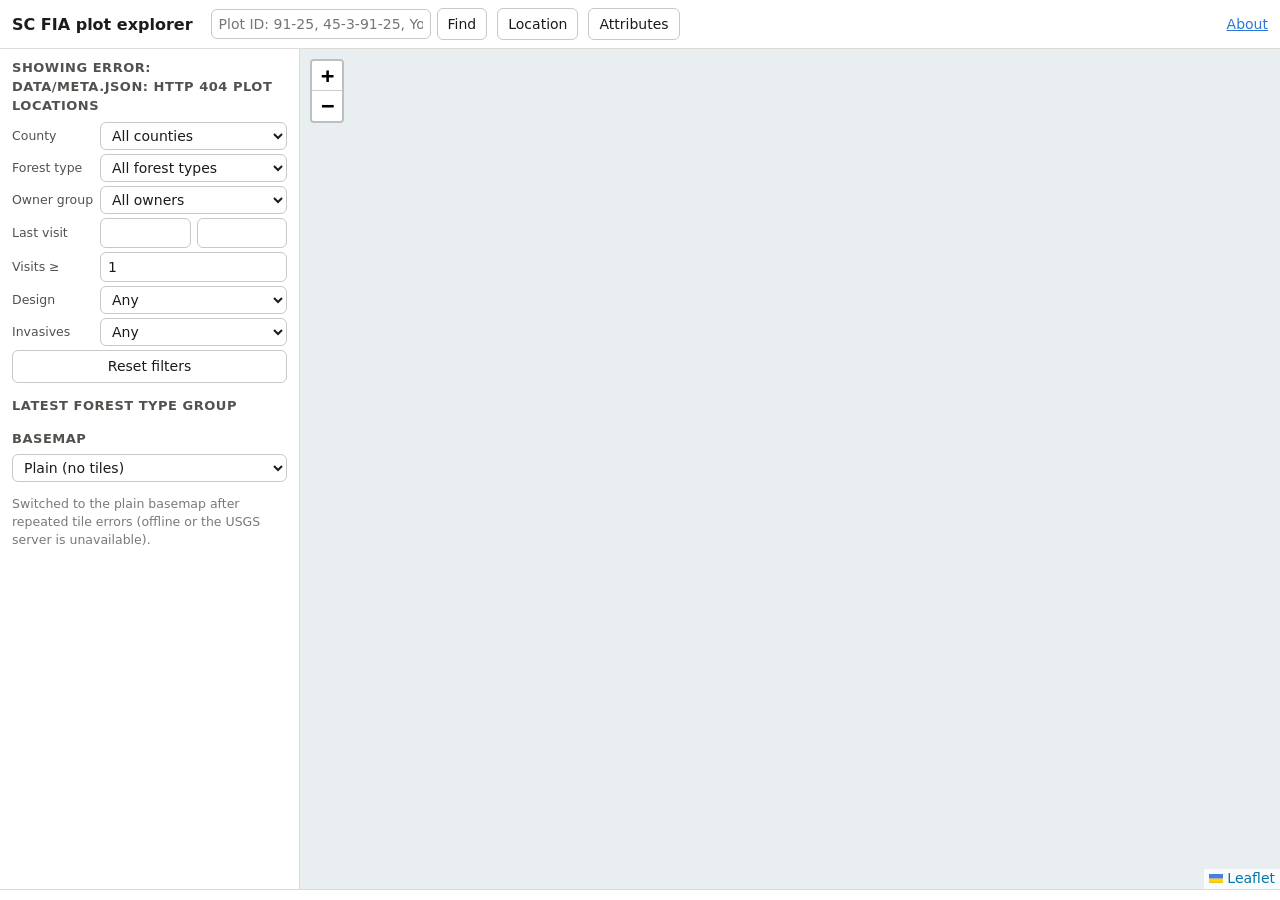
==== web/index.html @ 02bd2095 "SC FIA plot explorer: build, decoding, validation, local app, static site and monthly GitHub Pages w" ====
<!doctype html>
<html lang="en">
<head>
<meta charset="utf-8">
<meta name="viewport" content="width=device-width, initial-scale=1, viewport-fit=cover">
<meta http-equiv="Content-Security-Policy" content="default-src 'self'; script-src 'self'; style-src 'self' 'unsafe-inline'; img-src 'self' data: https://basemap.nationalmap.gov; connect-src 'self'; font-src 'self'; object-src 'none'; base-uri 'self'; form-action 'none'">
<meta name="referrer" content="no-referrer">
<meta name="description" content="Map and history of South Carolina Forest Inventory and Analysis plots from public FIADB data.">
<title>SC FIA plot explorer</title>
<link rel="stylesheet" href="vendor/leaflet/1.9.4/leaflet.css">
<link rel="stylesheet" href="vendor/leaflet.markercluster/1.5.3/MarkerCluster.css">
<link rel="stylesheet" href="vendor/leaflet.markercluster/1.5.3/MarkerCluster.Default.css">
<link rel="stylesheet" href="app.css">
</head>
<body class="mapbody">
<div id="top">
  <button id="filtbtn" type="button" class="mobile-only" aria-controls="side" aria-expanded="false">☰ Filters</button>
  <h1>SC FIA plot explorer</h1>
  <div class="searchrow">
    <input id="idq" type="text" autocomplete="off" spellcheck="false" placeholder="Plot ID: 91-25, 45-3-91-25, York 25 or PLOT CN" aria-label="Plot ID">
    <button id="idgo" type="button">Find</button>
  </div>
  <button id="locbtn" type="button">Location</button>
  <button id="attrbtn" type="button">Attributes</button>
  <span class="grow"></span>
  <a class="toplink" href="about.html">About</a>
</div>
<div id="main">
  <aside id="side" aria-label="Filters">
    <h2>Showing <span id="count">…</span> plot locations <button id="sideclose" type="button" class="mobile-only close" aria-label="Close filters">×</button></h2>
    <div class="row"><label for="f_cty">County</label><select id="f_cty"><option value="">All counties</option></select></div>
    <div class="row"><label for="f_ft">Forest type</label><select id="f_ft"><option value="">All forest types</option></select></div>
    <div class="row"><label for="f_own">Owner group</label><select id="f_own"><option value="">All owners</option></select></div>
    <div class="row"><label>Last visit</label><input id="f_last0" type="number" inputmode="numeric" aria-label="Last visit from"><input id="f_last1" type="number" inputmode="numeric" aria-label="Last visit to"></div>
    <div class="row"><label for="f_nv">Visits ≥</label><input id="f_nv" type="number" inputmode="numeric" min="1" value="1"></div>
    <div class="row"><label for="f_des">Design</label><select id="f_des"><option value="">Any</option><option value="a">Annual (national design)</option><option value="p">Periodic only</option><option value="ap">Both at one key</option></select></div>
    <div class="row"><label for="f_inv">Invasives</label><select id="f_inv"><option value="">Any</option><option value="1">Present</option><option value="0">None recorded</option></select></div>
    <div class="row"><button id="f_reset" type="button">Reset filters</button></div>
    <h2>Latest forest type group</h2>
    <div id="legend"></div>
    <h2>Basemap</h2>
    <div class="row"><select id="basemap" aria-label="Basemap">
      <option value="topo">USGS Topo</option><option value="imgtopo">USGS Imagery + Topo</option>
      <option value="img">USGS Imagery only</option><option value="plain">Plain (no tiles)</option></select></div>
    <p class="muted" id="basenote"></p>
    <p class="muted" id="coordnote"></p>
  </aside>
  <div id="map" role="region" aria-label="Map of plot locations"></div>
</div>
<footer id="footer" class="footer"></footer>
<div id="drawer" class="hidden" role="dialog" aria-modal="false"></div>

<template id="tpl-loc">
  <h3>Search by location <button class="close" type="button" aria-label="Close">×</button></h3>
  <p class="muted">Enter a point in decimal degrees (dd.dddd and -dd.dddd; west is negative) or degrees-minutes-seconds (dd° mm' ss" N and dd° mm' ss" W).
    The search runs in this browser over the public plot coordinates already loaded. The point is not sent anywhere, not saved and not added to the address bar.</p>
  <div class="row"><label for="l_lat">Latitude</label><input id="l_lat" type="text" inputmode="decimal" autocomplete="off" spellcheck="false"></div>
  <div class="row"><label for="l_lon">Longitude</label><input id="l_lon" type="text" inputmode="decimal" autocomplete="off" spellcheck="false"></div>
  <div class="row"><label for="l_rad">Radius (mi)</label><input id="l_rad" type="number" inputmode="decimal" min="0.1" step="0.1" value="2" autocomplete="off"></div>
  <div class="row"><button id="l_go" type="button" class="primary">Find nearest plots</button><button id="l_clear" type="button">Clear and forget</button></div>
  <div class="note" id="l_note"></div>
  <div id="l_out"></div>
</template>

<template id="tpl-attr">
  <h3>Search by attributes <button class="close" type="button" aria-label="Close">×</button></h3>
  <div class="row"><label for="a_cty">County</label><select id="a_cty"><option value="">Any</option></select></div>
  <div class="row"><label for="a_grp">Type group</label><select id="a_grp"><option value="">Any</option></select></div>
  <div class="row"><label for="a_ft">Forest type</label><select id="a_ft"><option value="">Any</option></select></div>
  <div class="row"><label for="a_own">Owner</label><select id="a_own"><option value="">Any</option></select></div>
  <div class="row"><label>Stand age</label><input id="a_age0" type="number" inputmode="numeric" placeholder="min"><input id="a_age1" type="number" inputmode="numeric" placeholder="max"></div>
  <div class="row"><label>Last visit</label><input id="a_last0" type="number" inputmode="numeric" placeholder="from"><input id="a_last1" type="number" inputmode="numeric" placeholder="to"></div>
  <div class="row"><label for="a_des">Design</label><select id="a_des"><option value="">Any</option><option value="annual">Annual</option><option value="periodic">Periodic</option></select></div>
  <div class="row"><label for="a_inv">Invasives</label><select id="a_inv"><option value="">Any</option><option value="1">Present</option><option value="0">None</option></select></div>
  <div class="row"><button id="a_go" type="button" class="primary">Search</button><button id="a_map" type="button" disabled>Show only these on the map</button></div>
  <p class="muted">Stand age and forest type are from the latest visit's dominant accessible forest condition.</p>
  <div id="a_out"></div>
</template>

<script src="vendor/leaflet/1.9.4/leaflet.js"></script>
<script src="vendor/leaflet.markercluster/1.5.3/leaflet.markercluster.js"></script>
<script src="fia.js"></script>
<script src="map.js"></script>
</body>
</html>
---- web/vendor/leaflet/1.9.4/leaflet.css ----
/* required styles */

.leaflet-pane,
.leaflet-tile,
.leaflet-marker-icon,
.leaflet-marker-shadow,
.leaflet-tile-container,
.leaflet-pane > svg,
.leaflet-pane > canvas,
.leaflet-zoom-box,
.leaflet-image-layer,
.leaflet-layer {
	position: absolute;
	left: 0;
	top: 0;
	}
.leaflet-container {
	overflow: hidden;
	}
.leaflet-tile,
.leaflet-marker-icon,
.leaflet-marker-shadow {
	-webkit-user-select: none;
	   -moz-user-select: none;
	        user-select: none;
	  -webkit-user-drag: none;
	}
/* Prevents IE11 from highlighting tiles in blue */
.leaflet-tile::selection {
	background: transparent;
}
/* Safari renders non-retina tile on retina better with this, but Chrome is worse */
.leaflet-safari .leaflet-tile {
	image-rendering: -webkit-optimize-contrast;
	}
/* hack that prevents hw layers "stretching" when loading new tiles */
.leaflet-safari .leaflet-tile-container {
	width: 1600px;
	height: 1600px;
	-webkit-transform-origin: 0 0;
	}
.leaflet-marker-icon,
.leaflet-marker-shadow {
	display: block;
	}
/* .leaflet-container svg: reset svg max-width decleration shipped in Joomla! (joomla.org) 3.x */
/* .leaflet-container img: map is broken in FF if you have max-width: 100% on tiles */
.leaflet-container .leaflet-overlay-pane svg {
	max-width: none !important;
	max-height: none !important;
	}
.leaflet-container .leaflet-marker-pane img,
.leaflet-container .leaflet-shadow-pane img,
.leaflet-container .leaflet-tile-pane img,
.leaflet-container img.leaflet-image-layer,
.leaflet-container .leaflet-tile {
	max-width: none !important;
	max-height: none !important;
	width: auto;
	padding: 0;
	}

.leaflet-container img.leaflet-tile {
	/* See: https://bugs.chromium.org/p/chromium/issues/detail?id=600120 */
	mix-blend-mode: plus-lighter;
}

.leaflet-container.leaflet-touch-zoom {
	-ms-touch-action: pan-x pan-y;
	touch-action: pan-x pan-y;
	}
.leaflet-container.leaflet-touch-drag {
	-ms-touch-action: pinch-zoom;
	/* Fallback for FF which doesn't support pinch-zoom */
	touch-action: none;
	touch-action: pinch-zoom;
}
.leaflet-container.leaflet-touch-drag.leaflet-touch-zoom {
	-ms-touch-action: none;
	touch-action: none;
}
.leaflet-container {
	-webkit-tap-highlight-color: transparent;
}
.leaflet-container a {
	-webkit-tap-highlight-color: rgba(51, 181, 229, 0.4);
}
.leaflet-tile {
	filter: inherit;
	visibility: hidden;
	}
.leaflet-tile-loaded {
	visibility: inherit;
	}
.leaflet-zoom-box {
	width: 0;
	height: 0;
	-moz-box-sizing: border-box;
	     box-sizing: border-box;
	z-index: 800;
	}
/* workaround for https://bugzilla.mozilla.org/show_bug.cgi?id=888319 */
.leaflet-overlay-pane svg {
	-moz-user-select: none;
	}

.leaflet-pane         { z-index: 400; }

.leaflet-tile-pane    { z-index: 200; }
.leaflet-overlay-pane { z-index: 400; }
.leaflet-shadow-pane  { z-index: 500; }
.leaflet-marker-pane  { z-index: 600; }
.leaflet-tooltip-pane   { z-index: 650; }
.leaflet-popup-pane   { z-index: 700; }

.leaflet-map-pane canvas { z-index: 100; }
.leaflet-map-pane svg    { z-index: 200; }

.leaflet-vml-shape {
	width: 1px;
	height: 1px;
	}
.lvml {
	behavior: url(#default#VML);
	display: inline-block;
	position: absolute;
	}


/* control positioning */

.leaflet-control {
	position: relative;
	z-index: 800;
	pointer-events: visiblePainted; /* IE 9-10 doesn't have auto */
	pointer-events: auto;
	}
.leaflet-top,
.leaflet-bottom {
	position: absolute;
	z-index: 1000;
	pointer-events: none;
	}
.leaflet-top {
	top: 0;
	}
.leaflet-right {
	right: 0;
	}
.leaflet-bottom {
	bottom: 0;
	}
.leaflet-left {
	left: 0;
	}
.leaflet-control {
	float: left;
	clear: both;
	}
.leaflet-right .leaflet-control {
	float: right;
	}
.leaflet-top .leaflet-control {
	margin-top: 10px;
	}
.leaflet-bottom .leaflet-control {
	margin-bottom: 10px;
	}
.leaflet-left .leaflet-control {
	margin-left: 10px;
	}
.leaflet-right .leaflet-control {
	margin-right: 10px;
	}


/* zoom and fade animations */

.leaflet-fade-anim .leaflet-popup {
	opacity: 0;
	-webkit-transition: opacity 0.2s linear;
	   -moz-transition: opacity 0.2s linear;
	        transition: opacity 0.2s linear;
	}
.leaflet-fade-anim .leaflet-map-pane .leaflet-popup {
	opacity: 1;
	}
.leaflet-zoom-animated {
	-webkit-transform-origin: 0 0;
	    -ms-transform-origin: 0 0;
	        transform-origin: 0 0;
	}
svg.leaflet-zoom-animated {
	will-change: transform;
}

.leaflet-zoom-anim .leaflet-zoom-animated {
	-webkit-transition: -webkit-transform 0.25s cubic-bezier(0,0,0.25,1);
	   -moz-transition:    -moz-transform 0.25s cubic-bezier(0,0,0.25,1);
	        transition:         transform 0.25s cubic-bezier(0,0,0.25,1);
	}
.leaflet-zoom-anim .leaflet-tile,
.leaflet-pan-anim .leaflet-tile {
	-webkit-transition: none;
	   -moz-transition: none;
	        transition: none;
	}

.leaflet-zoom-anim .leaflet-zoom-hide {
	visibility: hidden;
	}


/* cursors */

.leaflet-interactive {
	cursor: pointer;
	}
.leaflet-grab {
	cursor: -webkit-grab;
	cursor:    -moz-grab;
	cursor:         grab;
	}
.leaflet-crosshair,
.leaflet-crosshair .leaflet-interactive {
	cursor: crosshair;
	}
.leaflet-popup-pane,
.leaflet-control {
	cursor: auto;
	}
.leaflet-dragging .leaflet-grab,
.leaflet-dragging .leaflet-grab .leaflet-interactive,
.leaflet-dragging .leaflet-marker-draggable {
	cursor: move;
	cursor: -webkit-grabbing;
	cursor:    -moz-grabbing;
	cursor:         grabbing;
	}

/* marker & overlays interactivity */
.leaflet-marker-icon,
.leaflet-marker-shadow,
.leaflet-image-layer,
.leaflet-pane > svg path,
.leaflet-tile-container {
	pointer-events: none;
	}

.leaflet-marker-icon.leaflet-interactive,
.leaflet-image-layer.leaflet-interactive,
.leaflet-pane > svg path.leaflet-interactive,
svg.leaflet-image-layer.leaflet-interactive path {
	pointer-events: visiblePainted; /* IE 9-10 doesn't have auto */
	pointer-events: auto;
	}

/* visual tweaks */

.leaflet-container {
	background: #ddd;
	outline-offset: 1px;
	}
.leaflet-container a {
	color: #0078A8;
	}
.leaflet-zoom-box {
	border: 2px dotted #38f;
	background: rgba(255,255,255,0.5);
	}


/* general typography */
.leaflet-container {
	font-family: "Helvetica Neue", Arial, Helvetica, sans-serif;
	font-size: 12px;
	font-size: 0.75rem;
	line-height: 1.5;
	}


/* general toolbar styles */

.leaflet-bar {
	box-shadow: 0 1px 5px rgba(0,0,0,0.65);
	border-radius: 4px;
	}
.leaflet-bar a {
	background-color: #fff;
	border-bottom: 1px solid #ccc;
	width: 26px;
	height: 26px;
	line-height: 26px;
	display: block;
	text-align: center;
	text-decoration: none;
	color: black;
	}
.leaflet-bar a,
.leaflet-control-layers-toggle {
	background-position: 50% 50%;
	background-repeat: no-repeat;
	display: block;
	}
.leaflet-bar a:hover,
.leaflet-bar a:focus {
	background-color: #f4f4f4;
	}
.leaflet-bar a:first-child {
	border-top-left-radius: 4px;
	border-top-right-radius: 4px;
	}
.leaflet-bar a:last-child {
	border-bottom-left-radius: 4px;
	border-bottom-right-radius: 4px;
	border-bottom: none;
	}
.leaflet-bar a.leaflet-disabled {
	cursor: default;
	background-color: #f4f4f4;
	color: #bbb;
	}

.leaflet-touch .leaflet-bar a {
	width: 30px;
	height: 30px;
	line-height: 30px;
	}
.leaflet-touch .leaflet-bar a:first-child {
	border-top-left-radius: 2px;
	border-top-right-radius: 2px;
	}
.leaflet-touch .leaflet-bar a:last-child {
	border-bottom-left-radius: 2px;
	border-bottom-right-radius: 2px;
	}

/* zoom control */

.leaflet-control-zoom-in,
.leaflet-control-zoom-out {
	font: bold 18px 'Lucida Console', Monaco, monospace;
	text-indent: 1px;
	}

.leaflet-touch .leaflet-control-zoom-in, .leaflet-touch .leaflet-control-zoom-out  {
	font-size: 22px;
	}


/* layers control */

.leaflet-control-layers {
	box-shadow: 0 1px 5px rgba(0,0,0,0.4);
	background: #fff;
	border-radius: 5px;
	}
.leaflet-control-layers-toggle {
	background-image: url(images/layers.png);
	width: 36px;
	height: 36px;
	}
.leaflet-retina .leaflet-control-layers-toggle {
	background-image: url(images/layers-2x.png);
	background-size: 26px 26px;
	}
.leaflet-touch .leaflet-control-layers-toggle {
	width: 44px;
	height: 44px;
	}
.leaflet-control-layers .leaflet-control-layers-list,
.leaflet-control-layers-expanded .leaflet-control-layers-toggle {
	display: none;
	}
.leaflet-control-layers-expanded .leaflet-control-layers-list {
	display: block;
	position: relative;
	}
.leaflet-control-layers-expanded {
	padding: 6px 10px 6px 6px;
	color: #333;
	background: #fff;
	}
.leaflet-control-layers-scrollbar {
	overflow-y: scroll;
	overflow-x: hidden;
	padding-right: 5px;
	}
.leaflet-control-layers-selector {
	margin-top: 2px;
	position: relative;
	top: 1px;
	}
.leaflet-control-layers label {
	display: block;
	font-size: 13px;
	font-size: 1.08333em;
	}
.leaflet-control-layers-separator {
	height: 0;
	border-top: 1px solid #ddd;
	margin: 5px -10px 5px -6px;
	}

/* Default icon URLs */
.leaflet-default-icon-path { /* used only in path-guessing heuristic, see L.Icon.Default */
	background-image: url(images/marker-icon.png);
	}


/* attribution and scale controls */

.leaflet-container .leaflet-control-attribution {
	background: #fff;
	background: rgba(255, 255, 255, 0.8);
	margin: 0;
	}
.leaflet-control-attribution,
.leaflet-control-scale-line {
	padding: 0 5px;
	color: #333;
	line-height: 1.4;
	}
.leaflet-control-attribution a {
	text-decoration: none;
	}
.leaflet-control-attribution a:hover,
.leaflet-control-attribution a:focus {
	text-decoration: underline;
	}
.leaflet-attribution-flag {
	display: inline !important;
	vertical-align: baseline !important;
	width: 1em;
	height: 0.6669em;
	}
.leaflet-left .leaflet-control-scale {
	margin-left: 5px;
	}
.leaflet-bottom .leaflet-control-scale {
	margin-bottom: 5px;
	}
.leaflet-control-scale-line {
	border: 2px solid #777;
	border-top: none;
	line-height: 1.1;
	padding: 2px 5px 1px;
	white-space: nowrap;
	-moz-box-sizing: border-box;
	     box-sizing: border-box;
	background: rgba(255, 255, 255, 0.8);
	text-shadow: 1px 1px #fff;
	}
.leaflet-control-scale-line:not(:first-child) {
	border-top: 2px solid #777;
	border-bottom: none;
	margin-top: -2px;
	}
.leaflet-control-scale-line:not(:first-child):not(:last-child) {
	border-bottom: 2px solid #777;
	}

.leaflet-touch .leaflet-control-attribution,
.leaflet-touch .leaflet-control-layers,
.leaflet-touch .leaflet-bar {
	box-shadow: none;
	}
.leaflet-touch .leaflet-control-layers,
.leaflet-touch .leaflet-bar {
	border: 2px solid rgba(0,0,0,0.2);
	background-clip: padding-box;
	}


/* popup */

.leaflet-popup {
	position: absolute;
	text-align: center;
	margin-bottom: 20px;
	}
.leaflet-popup-content-wrapper {
	padding: 1px;
	text-align: left;
	border-radius: 12px;
	}
.leaflet-popup-content {
	margin: 13px 24px 13px 20px;
	line-height: 1.3;
	font-size: 13px;
	font-size: 1.08333em;
	min-height: 1px;
	}
.leaflet-popup-content p {
	margin: 17px 0;
	margin: 1.3em 0;
	}
.leaflet-popup-tip-container {
	width: 40px;
	height: 20px;
	position: absolute;
	left: 50%;
	margin-top: -1px;
	margin-left: -20px;
	overflow: hidden;
	pointer-events: none;
	}
.leaflet-popup-tip {
	width: 17px;
	height: 17px;
	padding: 1px;

	margin: -10px auto 0;
	pointer-events: auto;

	-webkit-transform: rotate(45deg);
	   -moz-transform: rotate(45deg);
	    -ms-transform: rotate(45deg);
	        transform: rotate(45deg);
	}
.leaflet-popup-content-wrapper,
.leaflet-popup-tip {
	background: white;
	color: #333;
	box-shadow: 0 3px 14px rgba(0,0,0,0.4);
	}
.leaflet-container a.leaflet-popup-close-button {
	position: absolute;
	top: 0;
	right: 0;
	border: none;
	text-align: center;
	width: 24px;
	height: 24px;
	font: 16px/24px Tahoma, Verdana, sans-serif;
	color: #757575;
	text-decoration: none;
	background: transparent;
	}
.leaflet-container a.leaflet-popup-close-button:hover,
.leaflet-container a.leaflet-popup-close-button:focus {
	color: #585858;
	}
.leaflet-popup-scrolled {
	overflow: auto;
	}

.leaflet-oldie .leaflet-popup-content-wrapper {
	-ms-zoom: 1;
	}
.leaflet-oldie .leaflet-popup-tip {
	width: 24px;
	margin: 0 auto;

	-ms-filter: "progid:DXImageTransform.Microsoft.Matrix(M11=0.70710678, M12=0.70710678, M21=-0.70710678, M22=0.70710678)";
	filter: progid:DXImageTransform.Microsoft.Matrix(M11=0.70710678, M12=0.70710678, M21=-0.70710678, M22=0.70710678);
	}

.leaflet-oldie .leaflet-control-zoom,
.leaflet-oldie .leaflet-control-layers,
.leaflet-oldie .leaflet-popup-content-wrapper,
.leaflet-oldie .leaflet-popup-tip {
	border: 1px solid #999;
	}


/* div icon */

.leaflet-div-icon {
	background: #fff;
	border: 1px solid #666;
	}


/* Tooltip */
/* Base styles for the element that has a tooltip */
.leaflet-tooltip {
	position: absolute;
	padding: 6px;
	background-color: #fff;
	border: 1px solid #fff;
	border-radius: 3px;
	color: #222;
	white-space: nowrap;
	-webkit-user-select: none;
	-moz-user-select: none;
	-ms-user-select: none;
	user-select: none;
	pointer-events: none;
	box-shadow: 0 1px 3px rgba(0,0,0,0.4);
	}
.leaflet-tooltip.leaflet-interactive {
	cursor: pointer;
	pointer-events: auto;
	}
.leaflet-tooltip-top:before,
.leaflet-tooltip-bottom:before,
.leaflet-tooltip-left:before,
.leaflet-tooltip-right:before {
	position: absolute;
	pointer-events: none;
	border: 6px solid transparent;
	background: transparent;
	content: "";
	}

/* Directions */

.leaflet-tooltip-bottom {
	margin-top: 6px;
}
.leaflet-tooltip-top {
	margin-top: -6px;
}
.leaflet-tooltip-bottom:before,
.leaflet-tooltip-top:before {
	left: 50%;
	margin-left: -6px;
	}
.leaflet-tooltip-top:before {
	bottom: 0;
	margin-bottom: -12px;
	border-top-color: #fff;
	}
.leaflet-tooltip-bottom:before {
	top: 0;
	margin-top: -12px;
	margin-left: -6px;
	border-bottom-color: #fff;
	}
.leaflet-tooltip-left {
	margin-left: -6px;
}
.leaflet-tooltip-right {
	margin-left: 6px;
}
.leaflet-tooltip-left:before,
.leaflet-tooltip-right:before {
	top: 50%;
	margin-top: -6px;
	}
.leaflet-tooltip-left:before {
	right: 0;
	margin-right: -12px;
	border-left-color: #fff;
	}
.leaflet-tooltip-right:before {
	left: 0;
	margin-left: -12px;
	border-right-color: #fff;
	}

/* Printing */

@media print {
	/* Prevent printers from removing background-images of controls. */
	.leaflet-control {
		-webkit-print-color-adjust: exact;
		print-color-adjust: exact;
		}
	}
---- web/vendor/leaflet.markercluster/1.5.3/MarkerCluster.css ----
.leaflet-cluster-anim .leaflet-marker-icon, .leaflet-cluster-anim .leaflet-marker-shadow {
	-webkit-transition: -webkit-transform 0.3s ease-out, opacity 0.3s ease-in;
	-moz-transition: -moz-transform 0.3s ease-out, opacity 0.3s ease-in;
	-o-transition: -o-transform 0.3s ease-out, opacity 0.3s ease-in;
	transition: transform 0.3s ease-out, opacity 0.3s ease-in;
}

.leaflet-cluster-spider-leg {
	/* stroke-dashoffset (duration and function) should match with leaflet-marker-icon transform in order to track it exactly */
	-webkit-transition: -webkit-stroke-dashoffset 0.3s ease-out, -webkit-stroke-opacity 0.3s ease-in;
	-moz-transition: -moz-stroke-dashoffset 0.3s ease-out, -moz-stroke-opacity 0.3s ease-in;
	-o-transition: -o-stroke-dashoffset 0.3s ease-out, -o-stroke-opacity 0.3s ease-in;
	transition: stroke-dashoffset 0.3s ease-out, stroke-opacity 0.3s ease-in;
}
---- web/vendor/leaflet.markercluster/1.5.3/MarkerCluster.Default.css ----
.marker-cluster-small {
	background-color: rgba(181, 226, 140, 0.6);
	}
.marker-cluster-small div {
	background-color: rgba(110, 204, 57, 0.6);
	}

.marker-cluster-medium {
	background-color: rgba(241, 211, 87, 0.6);
	}
.marker-cluster-medium div {
	background-color: rgba(240, 194, 12, 0.6);
	}

.marker-cluster-large {
	background-color: rgba(253, 156, 115, 0.6);
	}
.marker-cluster-large div {
	background-color: rgba(241, 128, 23, 0.6);
	}

	/* IE 6-8 fallback colors */
.leaflet-oldie .marker-cluster-small {
	background-color: rgb(181, 226, 140);
	}
.leaflet-oldie .marker-cluster-small div {
	background-color: rgb(110, 204, 57);
	}

.leaflet-oldie .marker-cluster-medium {
	background-color: rgb(241, 211, 87);
	}
.leaflet-oldie .marker-cluster-medium div {
	background-color: rgb(240, 194, 12);
	}

.leaflet-oldie .marker-cluster-large {
	background-color: rgb(253, 156, 115);
	}
.leaflet-oldie .marker-cluster-large div {
	background-color: rgb(241, 128, 23);
}

.marker-cluster {
	background-clip: padding-box;
	border-radius: 20px;
	}
.marker-cluster div {
	width: 30px;
	height: 30px;
	margin-left: 5px;
	margin-top: 5px;

	text-align: center;
	border-radius: 15px;
	font: 12px "Helvetica Neue", Arial, Helvetica, sans-serif;
	}
.marker-cluster span {
	line-height: 30px;
	}
---- web/app.css ----
:root {
  --bg: #f7f6f2; --panel: #ffffff; --ink: #1b1b1a; --ink2: #52514e; --muted: #7a7974; --line: #dcdbd6; --line2: #c9c8c2;
  --accent: #2a78d6; --accent-ink: #ffffff; --warn-bg: #fff4d6; --warn-ink: #6b4a00; --bad: #b3261e; --good: #1f7a3a;
  --flag-bg: #fde8e6; --chip: #eeede9; --shadow: 0 1px 3px rgba(0,0,0,.12);
}
@media (prefers-color-scheme: dark) {
  :root:not([data-theme="light"]) {
    --bg: #161615; --panel: #1f1f1e; --ink: #ecebe7; --ink2: #b9b8b2; --muted: #8d8c86; --line: #353533; --line2: #4a4946;
    --accent: #5b9cf0; --accent-ink: #0b0b0b; --warn-bg: #3a3020; --warn-ink: #f2d38a; --bad: #ff8a80; --good: #7fd18f;
    --flag-bg: #43201d; --chip: #2a2a28; --shadow: 0 1px 3px rgba(0,0,0,.5);
  }
}
* { box-sizing: border-box; }
html, body { margin: 0; height: 100%; background: var(--bg); color: var(--ink); font: 14px/1.45 "Segoe UI", system-ui, -apple-system, Arial, sans-serif; }
a { color: var(--accent); }
button, input, select { font: inherit; color: inherit; }
button { background: var(--panel); border: 1px solid var(--line2); border-radius: 6px; padding: 5px 10px; cursor: pointer; }
button:hover:not(:disabled) { border-color: var(--accent); }
button.primary { background: var(--accent); color: var(--accent-ink); border-color: var(--accent); }
button:disabled { opacity: .45; cursor: not-allowed; }
input, select { background: var(--panel); border: 1px solid var(--line2); border-radius: 6px; padding: 4px 7px; min-width: 0; }
label { color: var(--ink2); font-size: 12.5px; }
.muted { color: var(--muted); font-size: 12.5px; }
.note { background: var(--warn-bg); color: var(--warn-ink); border-radius: 6px; padding: 7px 9px; font-size: 12.5px; }
.flag { background: var(--flag-bg); border-radius: 4px; padding: 0 3px; }
.tag { display: inline-block; font-size: 11.5px; border: 1px dashed var(--line2); border-radius: 10px; padding: 0 7px; color: var(--ink2); }
.badge { display: inline-block; min-width: 8px; padding: 0 6px; border-radius: 9px; background: var(--bad); color: #fff; font-size: 11px; margin-left: 4px; }
.hidden { display: none !important; }
table { border-collapse: collapse; width: 100%; font-variant-numeric: tabular-nums; }
th, td { text-align: left; padding: 4px 7px; border-bottom: 1px solid var(--line); vertical-align: top; }
th { background: var(--chip); font-weight: 600; font-size: 12.5px; position: sticky; top: 0; }
td.n, th.n { text-align: right; }

/* ---------- map page */
#top { display: flex; gap: 10px; align-items: center; padding: 8px 12px; background: var(--panel); border-bottom: 1px solid var(--line); flex-wrap: wrap; }
#top h1 { font-size: 16px; margin: 0 8px 0 0; white-space: nowrap; }
#top .grow { flex: 1; }
#idq { width: 220px; }
#main { display: flex; height: calc(100% - 50px); }
#side { width: 300px; flex: none; overflow-y: auto; background: var(--panel); border-right: 1px solid var(--line); padding: 10px 12px; }
#map { flex: 1; min-width: 0; }
#side h2 { font-size: 13px; text-transform: uppercase; letter-spacing: .04em; color: var(--ink2); margin: 14px 0 6px; }
#side h2:first-child { margin-top: 0; }
.row { display: flex; gap: 6px; align-items: center; margin: 4px 0; }
.row > * { flex: 1; }
.row > label { flex: 0 0 82px; }
.legend-item { display: flex; align-items: center; gap: 6px; font-size: 12.5px; padding: 2px 0; cursor: pointer; }
.legend-item input { flex: none; }
.sw { width: 12px; height: 12px; border-radius: 50%; border: 1px solid rgba(0,0,0,.35); flex: none; }
.legend-item .n { margin-left: auto; color: var(--muted); }
#count { font-weight: 600; }
#drawer { position: absolute; right: 12px; top: 62px; width: 420px; max-height: calc(100% - 80px); overflow: auto; background: var(--panel);
  border: 1px solid var(--line); border-radius: 8px; box-shadow: var(--shadow); padding: 12px 14px; z-index: 1000; }
#drawer h3 { margin: 0 0 8px; font-size: 15px; display: flex; justify-content: space-between; align-items: center; }
#drawer .close { border: 0; font-size: 18px; padding: 0 4px; }
.results li { margin: 3px 0; }
.results { padding-left: 18px; margin: 6px 0; }
.leaflet-popup-content { font: 13px/1.4 "Segoe UI", Arial, sans-serif; min-width: 290px; }
.leaflet-popup-content table td, .leaflet-popup-content table th { padding: 2px 4px; font-size: 12px; }
.plain-bg { background: #e9eef0; }
@media (prefers-color-scheme: dark) { .plain-bg { background: #22292c; } }
.progress { height: 10px; background: var(--chip); border-radius: 5px; overflow: hidden; margin: 6px 0; }
.progress > div { height: 100%; background: var(--accent); width: 0; transition: width .3s; }
pre.log { max-height: 220px; overflow: auto; background: var(--chip); padding: 6px 8px; border-radius: 6px; font-size: 11.5px; white-space: pre-wrap; }
.tables-wrap { max-height: 260px; overflow: auto; border: 1px solid var(--line); border-radius: 6px; }
.tables-wrap td, .tables-wrap th { font-size: 11.5px; padding: 2px 5px; }
.changed td { background: var(--warn-bg); }
.kv { display: grid; grid-template-columns: 150px 1fr; gap: 2px 10px; font-size: 13px; margin: 6px 0; }
.kv div:nth-child(odd) { color: var(--ink2); }
.ok { color: var(--good); } .bad { color: var(--bad); }

/* ---------- plot page */
.page { max-width: 1280px; margin: 0 auto; padding: 14px 18px 40px; }
.page h1 { font-size: 22px; margin: 4px 0 2px; }
.page h2 { font-size: 17px; margin: 22px 0 8px; border-bottom: 2px solid var(--accent); padding-bottom: 3px; }
.page h3 { font-size: 14px; margin: 14px 0 6px; }
.card { background: var(--panel); border: 1px solid var(--line); border-radius: 8px; padding: 10px 12px; }
.timeline { display: grid; grid-auto-flow: column; grid-auto-columns: minmax(150px, 1fr); gap: 8px; overflow-x: auto; padding-bottom: 6px; }
.tc { background: var(--panel); border: 1px solid var(--line2); border-radius: 8px; padding: 7px 9px; cursor: pointer; font-size: 12.5px; }
.tc.sel { border: 2px solid var(--accent); }
.tc.pred { border-style: dashed; cursor: default; background: transparent; }
.tc .d { font-weight: 650; font-size: 14px; }
.tabs { display: flex; gap: 4px; flex-wrap: wrap; margin: 10px 0 8px; }
.tabs button { border-radius: 16px; padding: 3px 11px; font-size: 13px; }
.tabs button.on { background: var(--accent); color: var(--accent-ink); border-color: var(--accent); }
.scroll { max-height: 520px; overflow: auto; border: 1px solid var(--line); border-radius: 6px; }
.grid2 { display: grid; grid-template-columns: repeat(auto-fit, minmax(420px, 1fr)); gap: 12px; }
.kpis { display: grid; grid-template-columns: repeat(auto-fit, minmax(150px, 1fr)); gap: 8px; margin: 8px 0; }
.kpi { background: var(--panel); border: 1px solid var(--line); border-radius: 8px; padding: 7px 10px; }
.kpi .l { font-size: 12px; color: var(--ink2); } .kpi .v { font-size: 20px; font-weight: 650; } .kpi .u { font-size: 11.5px; color: var(--muted); }
.chart { width: 100%; height: 360px; }
.fields { columns: 3 300px; column-gap: 18px; font-size: 12.5px; }
.fields div { break-inside: avoid; padding: 1px 0; border-bottom: 1px dotted var(--line); }
.fields b { color: var(--ink2); font-weight: 600; }
.actions { display: flex; gap: 8px; flex-wrap: wrap; margin: 8px 0; }
@media (max-width: 760px) {
  #main { flex-direction: column; height: auto; }
  #side { width: 100%; border-right: 0; }
  #map { height: 70vh; }
  #drawer { left: 8px; right: 8px; width: auto; }
  .grid2 { grid-template-columns: 1fr; }
}

/* ---------- static site additions: footer, mobile filter panel, print */
body.mapbody { display: flex; flex-direction: column; height: 100%; height: 100dvh; }
body.mapbody #main { flex: 1; min-height: 0; height: auto; position: relative; }
.footer { font-size: 12px; color: var(--muted); padding: 5px 12px; background: var(--panel); border-top: 1px solid var(--line); }
.footer a { color: var(--accent); }
.toplink { white-space: nowrap; }
.searchrow { display: flex; gap: 6px; align-items: center; }
.mobile-only { display: none; }
.popscroll { max-height: 220px; overflow: auto; }
.prose { max-width: 820px; } .prose li { margin-bottom: 6px; }
.leaflet-container { font: inherit; }
@media (max-width: 760px) {
  .mobile-only { display: inline-block; }
  #top { gap: 6px; padding: 6px 8px; }
  #top h1 { font-size: 15px; flex: 1; }
  .searchrow { order: 5; width: 100%; }
  #idq { flex: 1; width: auto; font-size: 16px; }           /* 16px avoids iOS zoom on focus */
  #top button, #top .toplink { padding: 8px 10px; }
  body.mapbody #main { flex-direction: row; }
  body.mapbody #map { height: auto; flex: 1; }
  #side { position: absolute; z-index: 1100; top: 0; bottom: 0; left: 0; width: min(88vw, 340px); transform: translateX(-102%);
    transition: transform .2s ease; box-shadow: var(--shadow); border-right: 1px solid var(--line); }
  body.side-open #side { transform: none; }
  #side h2 .close { float: right; border: 0; font-size: 20px; padding: 0 6px; }
  #side select, #side input, #drawer input, #drawer select { font-size: 16px; padding: 7px 8px; }
  #drawer { top: auto; bottom: 0; left: 0; right: 0; width: auto; max-height: 72vh; border-radius: 12px 12px 0 0; }
  .leaflet-popup-content { min-width: 240px; }
  .page { padding: 10px 10px 30px; }
  .timeline { grid-auto-columns: minmax(140px, 70vw); }
  .chart { height: 300px; }
  .fields { columns: 1; }
  .tabs button { padding: 6px 12px; }
}
@media print {
  .noprint, .footer, .modebar-container { display: none !important; }
  body { background: #fff; color: #000; }
  .page { max-width: none; padding: 0; }
  .scroll { max-height: none !important; overflow: visible !important; border: 0; }
  .chart, .card, table, .timeline .tc { break-inside: avoid; }
  .timeline { display: flex; flex-wrap: wrap; }
  .note { background: #fff; border: 1px solid #999; }
}
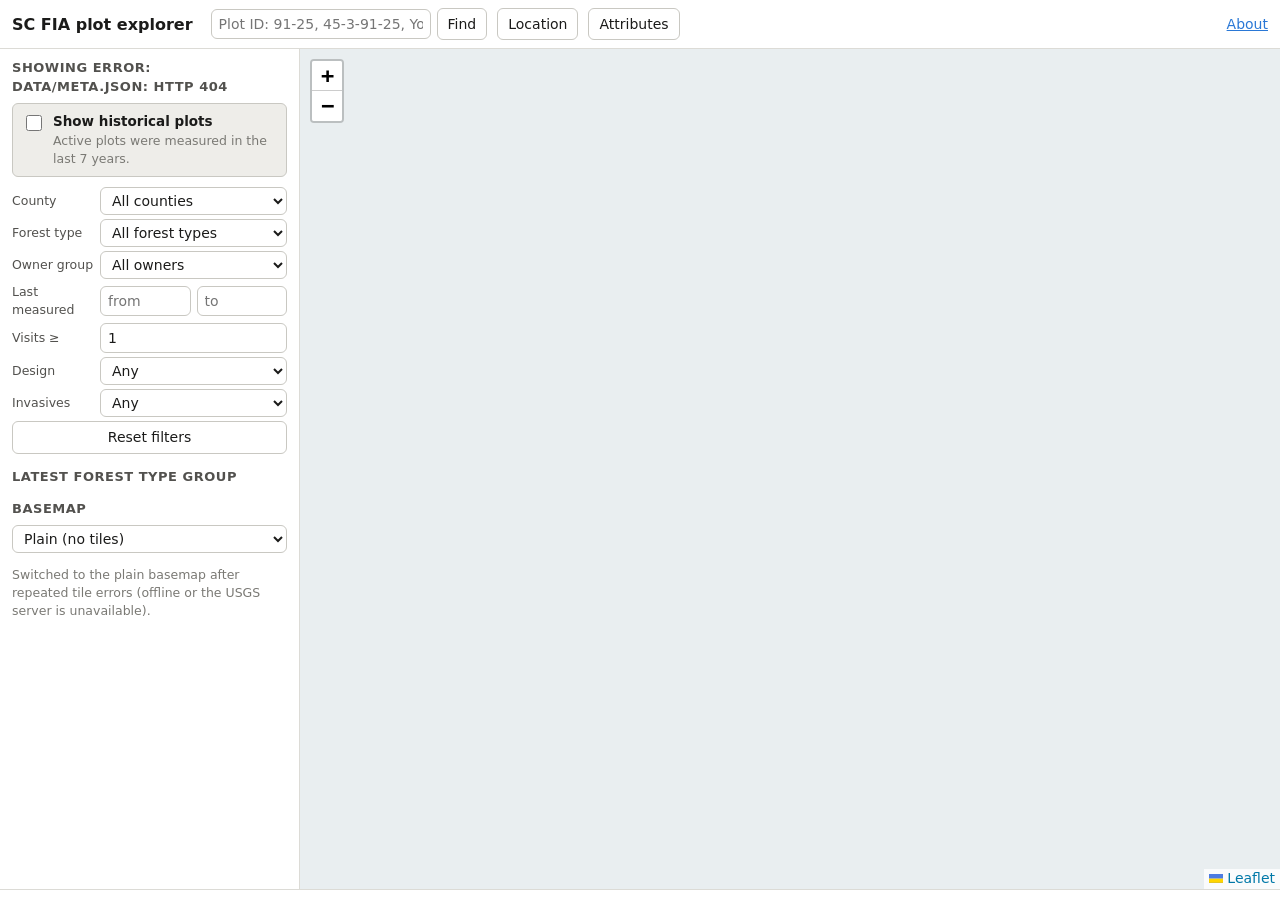
==== commit 3628bdf7: "Map defaults to active plots; optional historical layer - Active = last MEASYEAR within 7 years of t" ====
--- a/web/index.html
+++ b/web/index.html
@@ -1,85 +1,89 @@
-<!doctype html>
-<html lang="en">
-<head>
-<meta charset="utf-8">
-<meta name="viewport" content="width=device-width, initial-scale=1, viewport-fit=cover">
-<meta http-equiv="Content-Security-Policy" content="default-src 'self'; script-src 'self'; style-src 'self' 'unsafe-inline'; img-src 'self' data: https://basemap.nationalmap.gov; connect-src 'self'; font-src 'self'; object-src 'none'; base-uri 'self'; form-action 'none'">
-<meta name="referrer" content="no-referrer">
-<meta name="description" content="Map and history of South Carolina Forest Inventory and Analysis plots from public FIADB data.">
-<title>SC FIA plot explorer</title>
-<link rel="stylesheet" href="vendor/leaflet/1.9.4/leaflet.css">
-<link rel="stylesheet" href="vendor/leaflet.markercluster/1.5.3/MarkerCluster.css">
-<link rel="stylesheet" href="vendor/leaflet.markercluster/1.5.3/MarkerCluster.Default.css">
-<link rel="stylesheet" href="app.css">
-</head>
-<body class="mapbody">
-<div id="top">
-  <button id="filtbtn" type="button" class="mobile-only" aria-controls="side" aria-expanded="false">☰ Filters</button>
-  <h1>SC FIA plot explorer</h1>
-  <div class="searchrow">
-    <input id="idq" type="text" autocomplete="off" spellcheck="false" placeholder="Plot ID: 91-25, 45-3-91-25, York 25 or PLOT CN" aria-label="Plot ID">
-    <button id="idgo" type="button">Find</button>
-  </div>
-  <button id="locbtn" type="button">Location</button>
-  <button id="attrbtn" type="button">Attributes</button>
-  <span class="grow"></span>
-  <a class="toplink" href="about.html">About</a>
-</div>
-<div id="main">
-  <aside id="side" aria-label="Filters">
-    <h2>Showing <span id="count">…</span> plot locations <button id="sideclose" type="button" class="mobile-only close" aria-label="Close filters">×</button></h2>
-    <div class="row"><label for="f_cty">County</label><select id="f_cty"><option value="">All counties</option></select></div>
-    <div class="row"><label for="f_ft">Forest type</label><select id="f_ft"><option value="">All forest types</option></select></div>
-    <div class="row"><label for="f_own">Owner group</label><select id="f_own"><option value="">All owners</option></select></div>
-    <div class="row"><label>Last visit</label><input id="f_last0" type="number" inputmode="numeric" aria-label="Last visit from"><input id="f_last1" type="number" inputmode="numeric" aria-label="Last visit to"></div>
-    <div class="row"><label for="f_nv">Visits ≥</label><input id="f_nv" type="number" inputmode="numeric" min="1" value="1"></div>
-    <div class="row"><label for="f_des">Design</label><select id="f_des"><option value="">Any</option><option value="a">Annual (national design)</option><option value="p">Periodic only</option><option value="ap">Both at one key</option></select></div>
-    <div class="row"><label for="f_inv">Invasives</label><select id="f_inv"><option value="">Any</option><option value="1">Present</option><option value="0">None recorded</option></select></div>
-    <div class="row"><button id="f_reset" type="button">Reset filters</button></div>
-    <h2>Latest forest type group</h2>
-    <div id="legend"></div>
-    <h2>Basemap</h2>
-    <div class="row"><select id="basemap" aria-label="Basemap">
-      <option value="topo">USGS Topo</option><option value="imgtopo">USGS Imagery + Topo</option>
-      <option value="img">USGS Imagery only</option><option value="plain">Plain (no tiles)</option></select></div>
-    <p class="muted" id="basenote"></p>
-    <p class="muted" id="coordnote"></p>
-  </aside>
-  <div id="map" role="region" aria-label="Map of plot locations"></div>
-</div>
-<footer id="footer" class="footer"></footer>
-<div id="drawer" class="hidden" role="dialog" aria-modal="false"></div>
-
-<template id="tpl-loc">
-  <h3>Search by location <button class="close" type="button" aria-label="Close">×</button></h3>
-  <p class="muted">Enter a point in decimal degrees (dd.dddd and -dd.dddd; west is negative) or degrees-minutes-seconds (dd° mm' ss" N and dd° mm' ss" W).
-    The search runs in this browser over the public plot coordinates already loaded. The point is not sent anywhere, not saved and not added to the address bar.</p>
-  <div class="row"><label for="l_lat">Latitude</label><input id="l_lat" type="text" inputmode="decimal" autocomplete="off" spellcheck="false"></div>
-  <div class="row"><label for="l_lon">Longitude</label><input id="l_lon" type="text" inputmode="decimal" autocomplete="off" spellcheck="false"></div>
-  <div class="row"><label for="l_rad">Radius (mi)</label><input id="l_rad" type="number" inputmode="decimal" min="0.1" step="0.1" value="2" autocomplete="off"></div>
-  <div class="row"><button id="l_go" type="button" class="primary">Find nearest plots</button><button id="l_clear" type="button">Clear and forget</button></div>
-  <div class="note" id="l_note"></div>
-  <div id="l_out"></div>
-</template>
-
-<template id="tpl-attr">
-  <h3>Search by attributes <button class="close" type="button" aria-label="Close">×</button></h3>
-  <div class="row"><label for="a_cty">County</label><select id="a_cty"><option value="">Any</option></select></div>
-  <div class="row"><label for="a_grp">Type group</label><select id="a_grp"><option value="">Any</option></select></div>
-  <div class="row"><label for="a_ft">Forest type</label><select id="a_ft"><option value="">Any</option></select></div>
-  <div class="row"><label for="a_own">Owner</label><select id="a_own"><option value="">Any</option></select></div>
-  <div class="row"><label>Stand age</label><input id="a_age0" type="number" inputmode="numeric" placeholder="min"><input id="a_age1" type="number" inputmode="numeric" placeholder="max"></div>
-  <div class="row"><label>Last visit</label><input id="a_last0" type="number" inputmode="numeric" placeholder="from"><input id="a_last1" type="number" inputmode="numeric" placeholder="to"></div>
-  <div class="row"><label for="a_des">Design</label><select id="a_des"><option value="">Any</option><option value="annual">Annual</option><option value="periodic">Periodic</option></select></div>
-  <div class="row"><label for="a_inv">Invasives</label><select id="a_inv"><option value="">Any</option><option value="1">Present</option><option value="0">None</option></select></div>
-  <div class="row"><button id="a_go" type="button" class="primary">Search</button><button id="a_map" type="button" disabled>Show only these on the map</button></div>
-  <p class="muted">Stand age and forest type are from the latest visit's dominant accessible forest condition.</p>
-  <div id="a_out"></div>
-</template>
-
-<script src="vendor/leaflet/1.9.4/leaflet.js"></script>
-<script src="vendor/leaflet.markercluster/1.5.3/leaflet.markercluster.js"></script>
-<script src="fia.js"></script>
-<script src="map.js"></script>
-</body>
-</html>
+<!doctype html>
+<html lang="en">
+<head>
+<meta charset="utf-8">
+<meta name="viewport" content="width=device-width, initial-scale=1, viewport-fit=cover">
+<meta http-equiv="Content-Security-Policy" content="default-src 'self'; script-src 'self'; style-src 'self' 'unsafe-inline'; img-src 'self' data: https://basemap.nationalmap.gov; connect-src 'self'; font-src 'self'; object-src 'none'; base-uri 'self'; form-action 'none'">
+<meta name="referrer" content="no-referrer">
+<meta name="description" content="Map and history of South Carolina Forest Inventory and Analysis plots from public FIADB data.">
+<title>SC FIA plot explorer</title>
+<link rel="stylesheet" href="vendor/leaflet/1.9.4/leaflet.css">
+<link rel="stylesheet" href="vendor/leaflet.markercluster/1.5.3/MarkerCluster.css">
+<link rel="stylesheet" href="vendor/leaflet.markercluster/1.5.3/MarkerCluster.Default.css">
+<link rel="stylesheet" href="app.css">
+</head>
+<body class="mapbody">
+<div id="top">
+  <button id="filtbtn" type="button" class="mobile-only" aria-controls="side" aria-expanded="false">☰ Filters</button>
+  <h1>SC FIA plot explorer</h1>
+  <div class="searchrow">
+    <input id="idq" type="text" autocomplete="off" spellcheck="false" placeholder="Plot ID: 91-25, 45-3-91-25, York 25 or PLOT CN" aria-label="Plot ID">
+    <button id="idgo" type="button">Find</button>
+  </div>
+  <button id="locbtn" type="button">Location</button>
+  <button id="attrbtn" type="button">Attributes</button>
+  <span class="grow"></span>
+  <a class="toplink" href="about.html">About</a>
+</div>
+<div id="main">
+  <aside id="side" aria-label="Filters">
+    <h2>Showing <span id="count">…</span> <button id="sideclose" type="button" class="mobile-only close" aria-label="Close filters">×</button></h2>
+    <div class="toggle-row"><input id="f_hist" type="checkbox"><label for="f_hist">Show historical plots
+      <span class="muted" id="histnote">Active plots were measured in the last 7 years.</span></label></div>
+    <div class="row"><label for="f_cty">County</label><select id="f_cty"><option value="">All counties</option></select></div>
+    <div class="row"><label for="f_ft">Forest type</label><select id="f_ft"><option value="">All forest types</option></select></div>
+    <div class="row"><label for="f_own">Owner group</label><select id="f_own"><option value="">All owners</option></select></div>
+    <div class="row"><label>Last measured</label><input id="f_last0" type="number" inputmode="numeric" placeholder="from" aria-label="Last measured from (year)"><input id="f_last1" type="number" inputmode="numeric" placeholder="to" aria-label="Last measured to (year)"></div>
+    <p class="muted filtnote hidden" id="lastnote"></p>
+    <div class="row"><label for="f_nv">Visits ≥</label><input id="f_nv" type="number" inputmode="numeric" min="1" value="1"></div>
+    <div class="row"><label for="f_des">Design</label><select id="f_des"><option value="">Any</option><option value="a">Annual (national design)</option><option value="p">Periodic only</option><option value="ap">Both at one key</option></select></div>
+    <div class="row"><label for="f_inv">Invasives</label><select id="f_inv"><option value="">Any</option><option value="1">Present</option><option value="0">None recorded</option></select></div>
+    <div class="row"><button id="f_reset" type="button">Reset filters</button></div>
+    <h2>Latest forest type group</h2>
+    <div id="legend"></div>
+    <h2>Basemap</h2>
+    <div class="row"><select id="basemap" aria-label="Basemap">
+      <option value="topo">USGS Topo</option><option value="imgtopo">USGS Imagery + Topo</option>
+      <option value="img">USGS Imagery only</option><option value="plain">Plain (no tiles)</option></select></div>
+    <p class="muted" id="basenote"></p>
+    <p class="muted" id="coordnote"></p>
+  </aside>
+  <div id="map" role="region" aria-label="Map of plot locations"></div>
+</div>
+<footer id="footer" class="footer"></footer>
+<div id="drawer" class="hidden" role="dialog" aria-modal="false"></div>
+
+<template id="tpl-loc">
+  <h3>Search by location <button class="close" type="button" aria-label="Close">×</button></h3>
+  <p class="muted">Enter a point in decimal degrees (dd.dddd and -dd.dddd; west is negative) or degrees-minutes-seconds (dd° mm' ss" N and dd° mm' ss" W).
+    The search runs in this browser over the public plot coordinates already loaded. The point is not sent anywhere, not saved and not added to the address bar.</p>
+  <div class="row"><label for="l_lat">Latitude</label><input id="l_lat" type="text" inputmode="decimal" autocomplete="off" spellcheck="false"></div>
+  <div class="row"><label for="l_lon">Longitude</label><input id="l_lon" type="text" inputmode="decimal" autocomplete="off" spellcheck="false"></div>
+  <div class="row"><label for="l_rad">Radius (mi)</label><input id="l_rad" type="number" inputmode="decimal" min="0.1" step="0.1" value="2" autocomplete="off"></div>
+  <div class="row"><button id="l_go" type="button" class="primary">Find nearest plots</button><button id="l_clear" type="button">Clear and forget</button></div>
+  <div class="note" id="l_note"></div>
+  <div id="l_out"></div>
+</template>
+
+<template id="tpl-attr">
+  <h3>Search by attributes <button class="close" type="button" aria-label="Close">×</button></h3>
+  <div class="row"><label for="a_cty">County</label><select id="a_cty"><option value="">Any</option></select></div>
+  <div class="row"><label for="a_grp">Type group</label><select id="a_grp"><option value="">Any</option></select></div>
+  <div class="row"><label for="a_ft">Forest type</label><select id="a_ft"><option value="">Any</option></select></div>
+  <div class="row"><label for="a_own">Owner</label><select id="a_own"><option value="">Any</option></select></div>
+  <div class="row"><label>Stand age</label><input id="a_age0" type="number" inputmode="numeric" placeholder="min"><input id="a_age1" type="number" inputmode="numeric" placeholder="max"></div>
+  <div class="row"><label>Last measured</label><input id="a_last0" type="number" inputmode="numeric" placeholder="from"><input id="a_last1" type="number" inputmode="numeric" placeholder="to"></div>
+  <p class="muted" id="a_scope"></p>
+  <div class="row"><label for="a_des">Design</label><select id="a_des"><option value="">Any</option><option value="annual">Annual</option><option value="periodic">Periodic</option></select></div>
+  <div class="row"><label for="a_inv">Invasives</label><select id="a_inv"><option value="">Any</option><option value="1">Present</option><option value="0">None</option></select></div>
+  <div class="row"><button id="a_go" type="button" class="primary">Search</button><button id="a_map" type="button" disabled>Show only these on the map</button></div>
+  <p class="muted">Stand age and forest type are from the latest visit's dominant accessible forest condition.</p>
+  <div id="a_out"></div>
+</template>
+
+<script src="vendor/leaflet/1.9.4/leaflet.js"></script>
+<script src="vendor/leaflet.markercluster/1.5.3/leaflet.markercluster.js"></script>
+<script src="fia.js"></script>
+<script src="map.js"></script>
+</body>
+</html>
--- a/web/app.css
+++ b/web/app.css
@@ -143,3 +143,16 @@
   .timeline { display: flex; flex-wrap: wrap; }
   .note { background: #fff; border: 1px solid #999; }
 }
+
+/* active vs historical plots */
+.histbadge { display: inline-block; font-size: 12px; border: 1.5px solid var(--muted); color: var(--ink2); border-radius: 10px; padding: 0 8px; background: var(--chip); }
+.toggle-row { display: flex; align-items: flex-start; gap: 8px; padding: 8px 9px; margin: 0 0 10px; border: 1px solid var(--line2); border-radius: 6px; background: var(--chip); }
+.toggle-row input { margin-top: 3px; flex: none; width: 16px; height: 16px; }
+.toggle-row label { color: var(--ink); font-size: 13.5px; font-weight: 600; cursor: pointer; }
+.toggle-row .muted { display: block; font-weight: 400; }
+.sw.hollow { background: transparent !important; border: 2px solid #8a8984; }
+.hist-cluster { background: transparent !important; }
+.hist-cluster div { background: rgba(255,255,255,.75) !important; border: 2px dashed #7a7974; color: #52514e; width: 30px; height: 30px; margin: 5px 0 0 5px; border-radius: 15px; text-align: center; font: 12px/26px "Segoe UI", system-ui, sans-serif; box-sizing: border-box; }
+details.histnear { margin-top: 10px; border-top: 1px solid var(--line); padding-top: 6px; }
+details.histnear summary { cursor: pointer; color: var(--ink2); }
+.filtnote { margin: 2px 0 6px; }
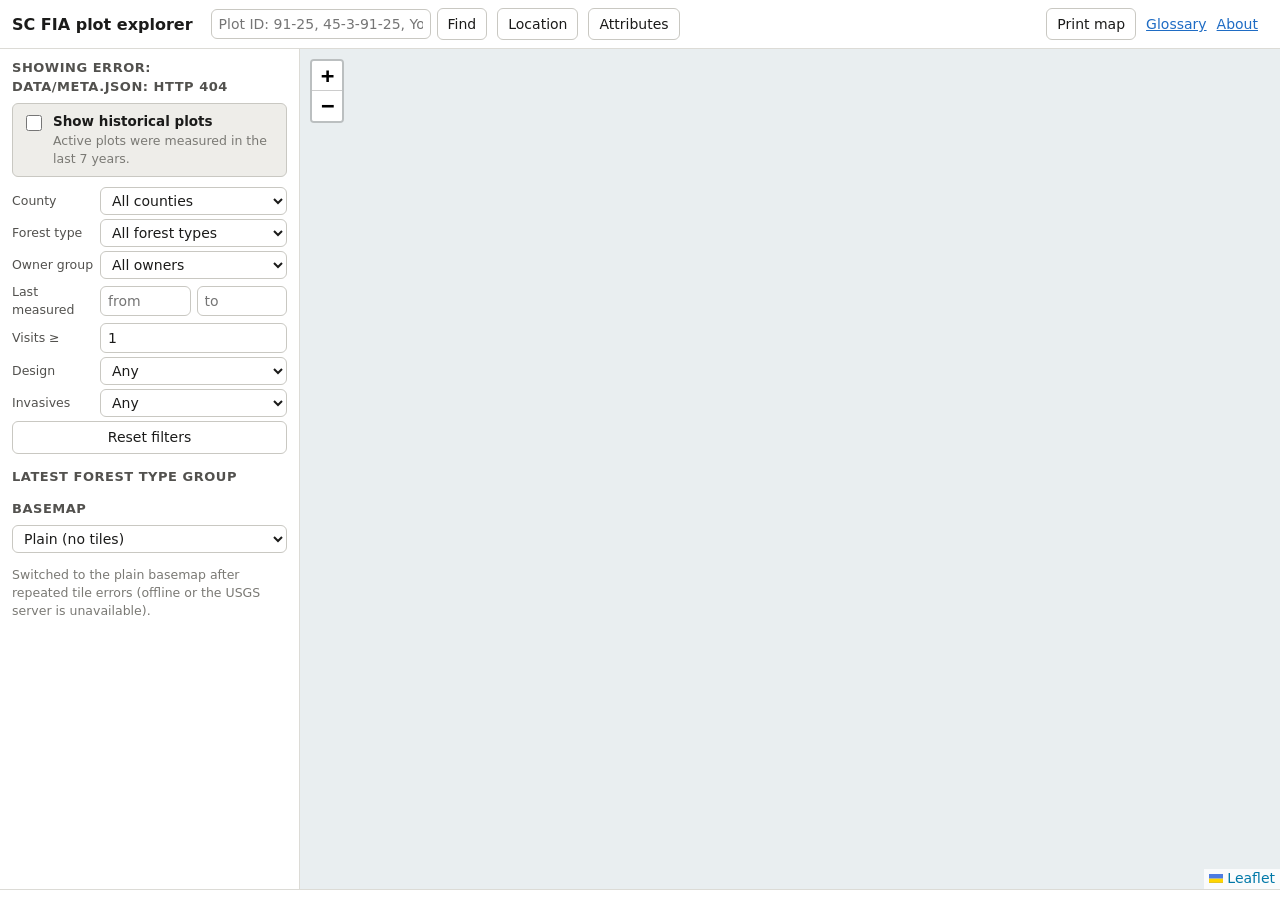
==== commit 49421b23: "Plot page revamp, plain-language help, Expert view, printing; popup fixes Plot page (static site), c" ====
--- a/web/index.html
+++ b/web/index.html
@@ -23,7 +23,10 @@
   <button id="locbtn" type="button">Location</button>
   <button id="attrbtn" type="button">Attributes</button>
   <span class="grow"></span>
-  <a class="toplink" href="about.html">About</a>
+  <button id="printmap" type="button" class="noprint">Print map</button>
+  <a class="toplink" href="glossary.html" data-keepview>Glossary</a>
+  <a class="toplink" href="about.html" data-keepview>About</a>
+  <span id="viewsw"></span>
 </div>
 <div id="main">
   <aside id="side" aria-label="Filters">
@@ -38,6 +41,16 @@
     <div class="row"><label for="f_nv">Visits ≥</label><input id="f_nv" type="number" inputmode="numeric" min="1" value="1"></div>
     <div class="row"><label for="f_des">Design</label><select id="f_des"><option value="">Any</option><option value="a">Annual (national design)</option><option value="p">Periodic only</option><option value="ap">Both at one key</option></select></div>
     <div class="row"><label for="f_inv">Invasives</label><select id="f_inv"><option value="">Any</option><option value="1">Present</option><option value="0">None recorded</option></select></div>
+    <div class="expert-only" id="xfilters">
+      <h2>Expert filters <button type="button" class="hb" data-h="s:xmap" aria-label="About expert filters">ⓘ</button></h2>
+      <p class="muted" id="xf_status">Loading expert fields…</p>
+      <div id="xf_rows"></div>
+      <div class="row"><label for="x_color">Color markers by</label><select id="x_color">
+        <option value="grp">Latest forest type group</option><option value="invyr">Last INVYR</option><option value="p2">P2PANEL</option>
+        <option value="sz">Stand size class (STDSZCD)</option><option value="gs">Stocking class (GSSTKCD)</option><option value="ds">Disturbance at last visit</option>
+        <option value="nx">Estimated next measurement</option></select></div>
+      <div id="xlegend"></div>
+    </div>
     <div class="row"><button id="f_reset" type="button">Reset filters</button></div>
     <h2>Latest forest type group</h2>
     <div id="legend"></div>
@@ -52,6 +65,7 @@
 </div>
 <footer id="footer" class="footer"></footer>
 <div id="drawer" class="hidden" role="dialog" aria-modal="false"></div>
+<div id="printinfo" class="printonly"></div>
 
 <template id="tpl-loc">
   <h3>Search by location <button class="close" type="button" aria-label="Close">×</button></h3>
@@ -84,6 +98,8 @@
 <script src="vendor/leaflet/1.9.4/leaflet.js"></script>
 <script src="vendor/leaflet.markercluster/1.5.3/leaflet.markercluster.js"></script>
 <script src="fia.js"></script>
+<script src="help.js"></script>
 <script src="map.js"></script>
+<script src="mapx.js"></script>
 </body>
 </html>
--- a/web/app.css
+++ b/web/app.css
@@ -1,6 +1,6 @@
 :root {
   --bg: #f7f6f2; --panel: #ffffff; --ink: #1b1b1a; --ink2: #52514e; --muted: #7a7974; --line: #dcdbd6; --line2: #c9c8c2;
-  --accent: #2a78d6; --accent-ink: #ffffff; --warn-bg: #fff4d6; --warn-ink: #6b4a00; --bad: #b3261e; --good: #1f7a3a;
+  --accent: #1f6cc4; --accent-ink: #ffffff;          /* 5.2:1 on white (WCAG AA for link text) */ --warn-bg: #fff4d6; --warn-ink: #6b4a00; --bad: #b3261e; --good: #1f7a3a;
   --flag-bg: #fde8e6; --chip: #eeede9; --shadow: 0 1px 3px rgba(0,0,0,.12);
 }
 @media (prefers-color-scheme: dark) {
@@ -28,7 +28,9 @@
 .hidden { display: none !important; }
 table { border-collapse: collapse; width: 100%; font-variant-numeric: tabular-nums; }
 th, td { text-align: left; padding: 4px 7px; border-bottom: 1px solid var(--line); vertical-align: top; }
-th { background: var(--chip); font-weight: 600; font-size: 12.5px; position: sticky; top: 0; }
+/* header colours are explicit (not inherited), so headers stay readable inside third-party containers such as Leaflet popups */
+th { background: var(--chip); color: var(--ink); font-weight: 600; font-size: 12.5px; position: sticky; top: 0; }
+th abbr { text-decoration: none; cursor: help; border-bottom: 1px dotted var(--muted); }
 td.n, th.n { text-align: right; }
 
 /* ---------- map page */
@@ -56,7 +58,11 @@
 .results li { margin: 3px 0; }
 .results { padding-left: 18px; margin: 6px 0; }
 .leaflet-popup-content { font: 13px/1.4 "Segoe UI", Arial, sans-serif; min-width: 290px; }
-.leaflet-popup-content table td, .leaflet-popup-content table th { padding: 2px 4px; font-size: 12px; }
+.leaflet-popup-content table td, .leaflet-popup-content table th { padding: 2px 5px; font-size: 12px; white-space: nowrap; }
+/* theme Leaflet's popup (it defaults to a white box with #333 text) with the site's light/dark variables */
+.leaflet-popup-content-wrapper, .leaflet-popup-tip { background: var(--panel); color: var(--ink); }
+.leaflet-container a.leaflet-popup-close-button { color: var(--ink2); }
+.leaflet-popup-content a { color: var(--accent); }
 .plain-bg { background: #e9eef0; }
 @media (prefers-color-scheme: dark) { .plain-bg { background: #22292c; } }
 .progress { height: 10px; background: var(--chip); border-radius: 5px; overflow: hidden; margin: 6px 0; }
@@ -109,7 +115,8 @@
 .toplink { white-space: nowrap; }
 .searchrow { display: flex; gap: 6px; align-items: center; }
 .mobile-only { display: none; }
-.popscroll { max-height: 220px; overflow: auto; }
+.popscroll { max-height: 220px; overflow: auto; max-width: 100%; -webkit-overflow-scrolling: touch; }
+.popscroll table { width: max-content; min-width: 100%; }
 .prose { max-width: 820px; } .prose li { margin-bottom: 6px; }
 .leaflet-container { font: inherit; }
 @media (max-width: 760px) {
@@ -156,3 +163,112 @@
 details.histnear { margin-top: 10px; border-top: 1px solid var(--line); padding-top: 6px; }
 details.histnear summary { cursor: pointer; color: var(--ink2); }
 .filtnote { margin: 2px 0 6px; }
+
+/* ---------- help (ⓘ), view switch, intros */
+.hb { border: 0; background: transparent; color: var(--accent); padding: 0 3px; margin-left: 2px; font-size: 12px; line-height: 1; cursor: help; vertical-align: baseline; min-width: 20px; min-height: 20px; }
+.hb:focus-visible { outline: 2px solid var(--accent); outline-offset: 1px; border-radius: 4px; }
+#hpop { position: absolute; z-index: 3000; background: var(--panel); color: var(--ink); border: 1px solid var(--line2); border-radius: 8px;
+  box-shadow: var(--shadow); padding: 8px 10px; font-size: 13px; line-height: 1.4; }
+#hpop p { margin: 4px 0; } #hpop .hp-t { font-weight: 650; } #hpop code { font-size: 11.5px; color: var(--ink2); }
+#hpop .hp-u { font-size: 12px; color: var(--ink2); } #hpop .hp-s, #hpop .hp-p { font-size: 12px; color: var(--ink2); }
+#hpop a { color: var(--accent); }
+th .thl { white-space: nowrap; } th small.thc { display: block; font-weight: 400; font-size: 10.5px; color: var(--ink2); white-space: nowrap; }
+.viewsw { display: inline-flex; border: 1px solid var(--line2); border-radius: 16px; overflow: hidden; }
+.viewsw button { border: 0; border-radius: 0; padding: 3px 10px; font-size: 12.5px; background: var(--panel); color: var(--ink); }
+.viewsw button[aria-pressed="true"] { background: var(--accent); color: var(--accent-ink); }
+.intro p { margin: 0 0 8px; max-width: 900px; color: var(--ink2); font-size: 13.5px; } .intro .src { font-size: 12px; color: var(--muted); }
+.intro .intro-exp { display: none; }
+[data-view="expert"] .intro .intro-std { display: none; } [data-view="expert"] .intro .intro-exp { display: block; margin: 0 0 4px; }
+[data-view="standard"] .expert-only { display: none !important; }
+[data-view="expert"] .standard-only { display: none !important; }
+[data-view="expert"] .page { max-width: none; }
+[data-view="expert"] .page h2 { font-size: 15px; margin: 14px 0 4px; }
+[data-view="expert"] td, [data-view="expert"] th { padding: 2px 5px; font-size: 12px; }
+.pagehead { display: flex; gap: 10px; align-items: center; flex-wrap: wrap; }
+.pagehead .grow { flex: 1; }
+
+/* ---------- plot page (revamp) */
+.hl { margin: 6px 0 10px 18px; padding: 0; } .hl li { margin: 3px 0; max-width: 980px; }
+.tag { white-space: nowrap; }
+table.survey tbody td:first-child { white-space: nowrap; }
+.tc .tag { white-space: normal; }
+tr.predrow td { background: var(--chip); }
+tfoot td { font-size: 12px; color: var(--ink2); border: 0; padding-top: 4px; }
+.vsect { margin: 10px 0 14px; } .vsect > h3 { margin: 8px 0 4px; }
+.absent { font-size: 12.5px; color: var(--ink2); }
+.compbar { display: grid; grid-template-columns: 112px 1fr; gap: 6px; align-items: center; margin: 4px 0; font-size: 12.5px; }
+.compbar .bar { display: flex; height: 26px; border-radius: 4px; overflow: hidden; background: var(--chip); }
+.compbar .seg { height: 100%; display: flex; align-items: center; justify-content: center; font-size: 11.5px; color: #fff; min-width: 0;
+  border-right: 2px solid var(--panel); box-sizing: border-box; overflow: hidden; white-space: nowrap; }
+.compbar .seg.dk { color: #111; }
+.complegend { display: flex; flex-wrap: wrap; gap: 4px 14px; font-size: 12.5px; margin: 6px 0; }
+.complegend span::before { content: ""; display: inline-block; width: 11px; height: 11px; border-radius: 3px; margin-right: 5px; vertical-align: -1px; background: var(--c); }
+.sm { display: grid; grid-template-columns: repeat(auto-fill, minmax(230px, 1fr)); gap: 10px; }
+.sm figure { margin: 0; border: 1px solid var(--line); border-radius: 6px; padding: 4px 6px; background: var(--panel); }
+.sm figcaption { font-size: 12.5px; font-weight: 600; } .sm svg { width: 100%; height: auto; display: block; }
+.sm .ax { stroke: var(--line2); stroke-width: 1; } .sm .grid { stroke: var(--line); stroke-width: 1; }
+.sm text { fill: var(--ink2); font-size: 10px; }
+.smleg { display: flex; flex-wrap: wrap; gap: 4px 16px; font-size: 12.5px; color: var(--ink2); margin: 4px 0 8px; align-items: center; }
+.smleg svg { vertical-align: middle; }
+table.sortable th[aria-sort] { cursor: pointer; } table.sortable th[aria-sort="ascending"] .thl::after { content: " ▲"; } table.sortable th[aria-sort="descending"] .thl::after { content: " ▼"; }
+tr.trow { cursor: pointer; } tr.trow:hover td { background: var(--chip); } tr.tdet td { background: var(--bg); }
+.spark { vertical-align: middle; }
+.tlwrap { position: relative; }
+.tc:focus-visible { outline: 2px solid var(--accent); outline-offset: 2px; }
+#tltip { position: absolute; z-index: 2500; max-width: 340px; background: var(--panel); color: var(--ink); border: 1px solid var(--line2); border-radius: 8px;
+  box-shadow: var(--shadow); padding: 8px 10px; font-size: 12.5px; line-height: 1.4; }
+#tltip b { font-weight: 650; } #tltip .st { margin-top: 5px; padding-top: 5px; border-top: 1px solid var(--line); color: var(--ink2); }
+.xgrid { display: grid; grid-template-columns: repeat(auto-fit, minmax(380px, 1fr)); gap: 10px; }
+.kvx { display: grid; grid-template-columns: max-content 1fr; gap: 1px 10px; font-size: 12px; }
+.kvx .k { color: var(--ink2); font-family: Consolas, monospace; } .kvx .v { overflow-wrap: anywhere; }
+.chooser { display: flex; flex-wrap: wrap; gap: 2px 10px; font-size: 12px; max-height: 120px; overflow: auto; border: 1px solid var(--line); padding: 4px 6px; border-radius: 6px; }
+.rawtab { margin: 6px 0 12px; } .rawtab summary { cursor: pointer; font-weight: 600; }
+dialog.printdlg { border: 1px solid var(--line2); border-radius: 10px; background: var(--panel); color: var(--ink); max-width: 420px; width: calc(100% - 32px); }
+dialog.printdlg::backdrop { background: rgba(0,0,0,.35); }
+dialog.printdlg label { display: block; color: var(--ink); font-size: 13.5px; margin: 3px 0; }
+.printonly { display: none; }
+
+/* ---------- print (plot page and map): US Letter, 0.6 in margins, light theme, no interactive chrome */
+@page { size: letter portrait; margin: 0.6in; }
+@page :first { margin-top: 0.6in; }
+@media print {
+  :root, :root:not([data-theme="light"]) { --bg: #fff; --panel: #fff; --ink: #000; --ink2: #333; --muted: #555; --line: #ccc; --line2: #999;
+    --accent: #1f5fa8; --accent-ink: #fff; --chip: #eee; --warn-bg: #fff; --warn-ink: #000; --flag-bg: #fde8e6; }
+  html, body { background: #fff !important; color: #000 !important; font-size: 9.3pt; }
+  .noprint, .footer, .modebar-container, .hb, #hpop, #tltip, .viewsw, .actions, .chooser, dialog, .leaflet-control-container { display: none !important; }
+  .printonly { display: block !important; }
+  .page { max-width: none; padding: 0; }
+  .page h1 { font-size: 17pt; } .page h2 { font-size: 12.5pt; break-after: avoid; } .page h3 { break-after: avoid; }
+  .scroll, .tables-wrap { max-height: none !important; overflow: visible !important; border: 0; }
+  table { font-size: 7.6pt; } th, td { padding: 1.5pt 3pt; } th { position: static; }
+  thead { display: table-header-group; } tr, .chart, .card, figure, .compbar, .kpi, .vsect > h3, img.chartimg { break-inside: avoid; }
+  table.wide { font-size: 7pt; }
+  /* every printed table wraps its columns to the page width instead of being clipped */
+  .page table { width: 100% !important; table-layout: auto; }
+  .page th .thl, .page th small.thc, table.survey tbody td:first-child { white-space: normal !important; overflow-wrap: anywhere; }
+  .page td, .page th { overflow-wrap: anywhere; word-break: break-word; }
+  .scroll table, .tables-wrap table { max-width: 100%; }
+  .grid2 { display: block; } .js-plotly-plot .main-svg { max-width: 100%; }
+  .timeline { display: flex; flex-wrap: wrap; } .tc { break-inside: avoid; }
+  section.psec[data-print="off"] { display: none !important; }
+  img.chartimg { max-width: 100%; display: block; margin: 0 auto; }
+  .chart.has-img > :not(img) { display: none !important; }
+  .chart.has-img { height: auto !important; }
+  a { color: #000; text-decoration: none; }
+  .intro-exp { display: none !important; }
+  details { display: block; } details > summary { list-style: none; }
+}
+.gitem { border-bottom: 1px solid var(--line); padding: 6px 0; } .gitem h3 { margin: 2px 0; font-size: 14px; } .gitem p { margin: 3px 0; max-width: 900px; }
+.gitem.gfocus { background: var(--chip); outline: 2px solid var(--accent); border-radius: 6px; padding: 6px 8px; }
+.gex { font-size: 13px; color: var(--ink2); }
+details.gtab { margin: 6px 0; } details.gtab > summary { cursor: pointer; padding: 4px 0; }
+/* map print: current extent, legend and filters on one landscape page */
+body.printmap #map { width: 10.2in !important; height: 5.7in !important; flex: none !important; }
+@media print {
+  body.printmap #top, body.printmap #side, body.printmap #drawer, body.printmap .footer, body.printmap .leaflet-control-zoom { display: none !important; }
+  body.printmap.mapbody, body.printmap #main { display: block !important; height: auto !important; }
+  body.printmap #printinfo { display: block !important; font-size: 8.5pt; }
+  .printlegend { columns: 3; font-size: 7.5pt; } .printlegend .legend-item { padding: 0; }
+  body:not(.printmap).mapbody #printinfo { display: none !important; }
+}
+@media print { dl.terms { columns: 2; column-gap: 18pt; font-size: 7.4pt; } dl.terms dt { break-after: avoid; margin-top: 3pt; } dl.terms dd { margin: 0 0 2pt 8pt; break-inside: avoid; } }
